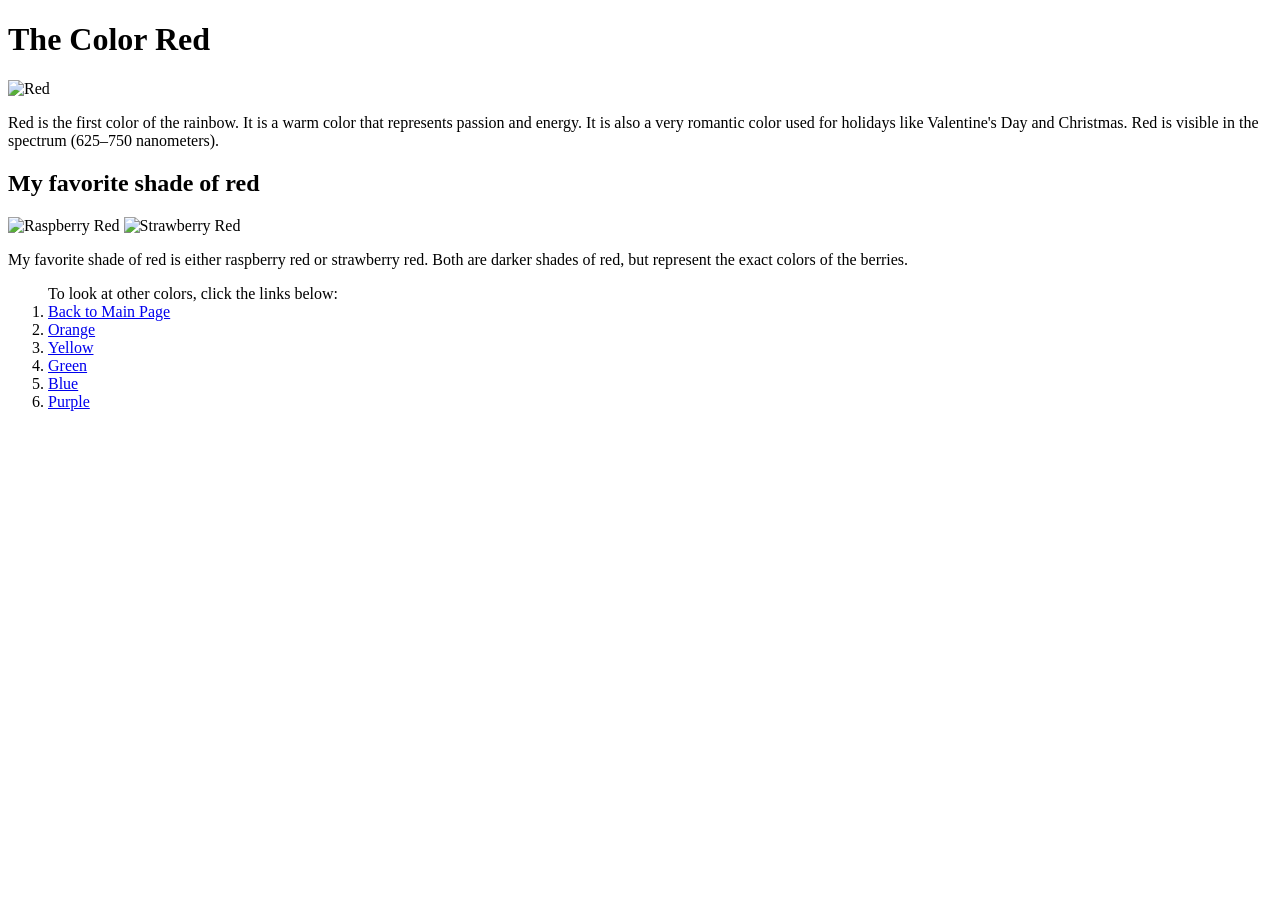
==== Colors/red.html @ 96877184 "created red html page" ====
<!DOCTYPE html>
<html>
    <head>
        <title> The Color Red </title>
        <!-- meta charset, stylesheet link, title -->
        <meta charset="UTF-8"/>
    </head>
    <body>
        <!-- navbar, heading, images, text -->
        <h1>The Color Red</h1>
        <img class="red-image" src="https://i.sstatic.net/mxvBZ.png" alt="Red">
            <p>Red is the first color of the rainbow. It is a warm color that represents passion and energy. It is also a very romantic color used for holidays like Valentine's Day and Christmas. Red is visible in the spectrum (625–750 nanometers).</p>
        <h2>My favorite shade of red</h2>
        <img class="raspberry-red-image" src="https://paintman.co.uk/wp-content/uploads/2021/03/RAL3027-Raspberry-Red-Pantone.png" alt="Raspberry Red">
        <img class="strawberry-red-image" src="https://shop.wallauer.com/cdn/shop/products/2003-20-strawberryred_2000x_e4977019-b440-4eea-bc45-87f89af377a1_400x.png?v=1617701257" alt="Strawberry Red">
            <p>My favorite shade of red is either raspberry red or strawberry red. Both are darker shades of red, but represent the exact colors of the berries.</p>
    <nav>
        <ol> To look at other colors, click the links below:
            <li> <a href="index.html">Back to Main Page</a> </li>
            <li> <a href="Colors/orange.html">Orange</a> </li>
            <li> <a href="Colors/yellow.html">Yellow</a> </li>
            <li> <a href="Colors/green.html">Green</a> </li>
            <li> <a href="Colors/blue.html">Blue</a> </li>
            <li> <a href="Colors/purple.html">Purple</a> </li>
        </ol>
    </nav>
</body>
</html>
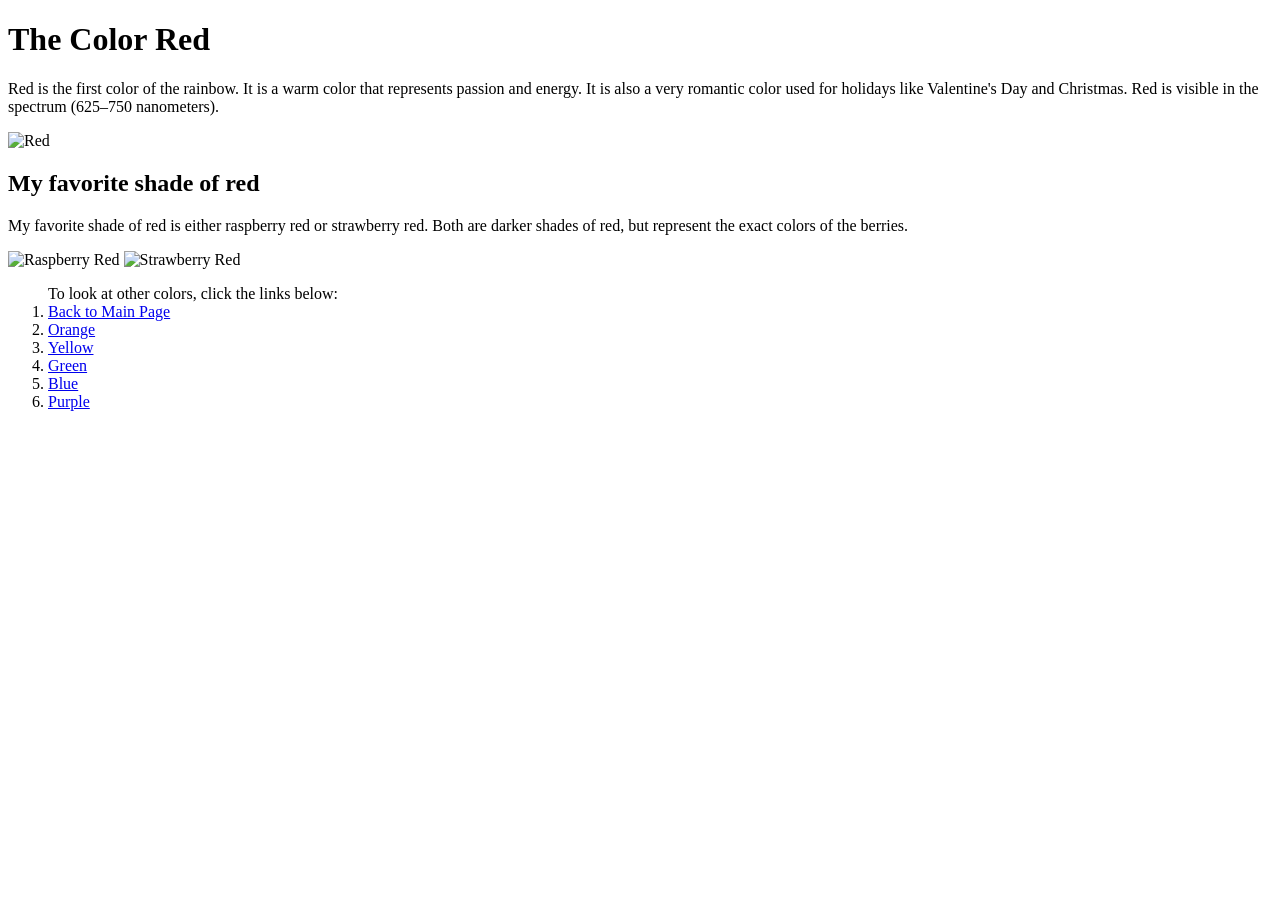
==== commit 535ebb43: "created style css for home page and red page" ====
--- a/Colors/red.html
+++ b/Colors/red.html
@@ -8,12 +8,12 @@
     <body>
         <!-- navbar, heading, images, text -->
         <h1>The Color Red</h1>
+            <p>Red is the first color of the rainbow. It is a warm color that represents passion and energy. It is also a very romantic color used for holidays like Valentine's Day and Christmas. Red is visible in the spectrum (625–750 nanometers).</p>
         <img class="red-image" src="https://i.sstatic.net/mxvBZ.png" alt="Red">
-            <p>Red is the first color of the rainbow. It is a warm color that represents passion and energy. It is also a very romantic color used for holidays like Valentine's Day and Christmas. Red is visible in the spectrum (625–750 nanometers).</p>
         <h2>My favorite shade of red</h2>
+            <p>My favorite shade of red is either raspberry red or strawberry red. Both are darker shades of red, but represent the exact colors of the berries.</p>
         <img class="raspberry-red-image" src="https://paintman.co.uk/wp-content/uploads/2021/03/RAL3027-Raspberry-Red-Pantone.png" alt="Raspberry Red">
         <img class="strawberry-red-image" src="https://shop.wallauer.com/cdn/shop/products/2003-20-strawberryred_2000x_e4977019-b440-4eea-bc45-87f89af377a1_400x.png?v=1617701257" alt="Strawberry Red">
-            <p>My favorite shade of red is either raspberry red or strawberry red. Both are darker shades of red, but represent the exact colors of the berries.</p>
     <nav>
         <ol> To look at other colors, click the links below:
             <li> <a href="index.html">Back to Main Page</a> </li>
